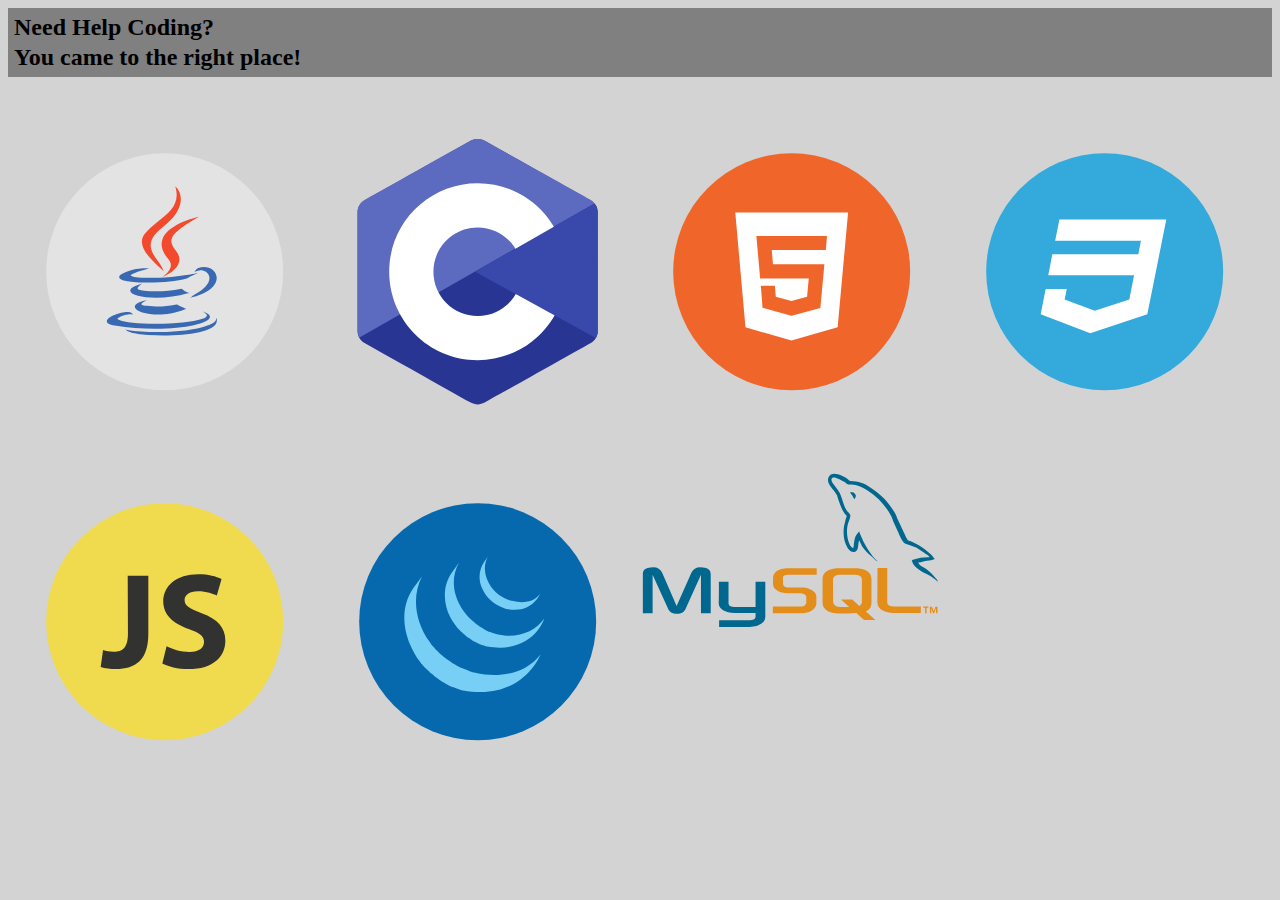
==== index.html @ 5e0b15e6 "added in the page files for each language" ====
<!DOCTYPE html>
<html>
<head>
    <title>My Resource website</title>

    <link rel="stylesheet" href="style.css">

</head>
<body>
    <div class="banner"> 
        <h2>Need Help Coding?</h2>
        <h2>You came to the right place!</h2>
    </div>

    <form action="index.html" method="post">
        <div class="language_list">

            <!-- java_icon -->
            <span>
                <label>
                    <input class="input" type="submit" formaction="java_page.html">
                    <svg id="Lager_1" style="enable-background:new 0 0 128 128;" version="1.1" viewBox="0 0 128 128" xml:space="preserve" xmlns="http://www.w3.org/2000/svg" xmlns:xlink="http://www.w3.org/1999/xlink">
                        <g>
                            <g>
                                <circle cx="64" cy="64" r="50" style="fill:#E3E3E3;"/>
                            </g>
                            <g>
                                <path d="M54.8,77l1.7-1l-1.9,0.5c-2.8,0.8-3.2,1.7-3.2,2.4c0.2,1.8,4.8,3.2,10.1,3.2    c2.8,0,6.9-0.4,11.1-2.2l0.6-0.2l-0.6-0.2c-1.9-0.8-3.4-1.6-3.4-1.6l-0.1-0.1H69c-3.4,0.6-5.5,0.9-7.7,0.9c-1.4,0-2.9-0.1-5-0.3    c-1.9-0.2-2.1-0.6-2.1-0.7C54.2,77.4,54.5,77.1,54.8,77z" style="fill:#3969B2;"/>
                                <path d="M74.5,73.1l-0.7-0.3c-1.5-0.5-2.4-1.5-2.5-1.5l-0.1-0.1h-0.1c-4.1,0.8-7.3,1.1-10.5,1.1    c-1.8,0-3.6-0.1-6-0.4c-1.6-0.2-2-0.6-2-0.8c-0.1-0.4,0.5-1,0.7-1.2l1.2-0.9L53,69.5c-2.5,0.8-3.7,1.7-3.5,2.7    c0.3,1.7,4.7,2.8,10.8,2.8c4.5,0,9.3-0.7,13.4-1.9L74.5,73.1z" style="fill:#3969B2;"/>
                                <path d="M63,50.5c-0.8,2.5,0,5.3,2.5,8.1c0.8,0.9,1.2,1.9,1.1,2.9c-0.2,1.9-1.8,3.3-1.8,3.3L63,66.3    l2.1-1.1c0.2-0.1,4.3-2.2,5-5.4c0.3-1.3,0-2.6-0.8-3.8l-0.4-0.6c-1.3-1.9-2.4-3.3-2-5c0.5-2.3,3.6-4.9,10.1-8.7l1.5-0.9l-1.7,0.4    C76.2,41.4,64.9,44.2,63,50.5z" style="fill:#F3492C;"/>
                                <path d="M59.9,88.1c13.3,0,22.7-2.5,23.2-4.9c0.1-0.4-0.1-1.1-1.3-1.7l-1.7-0.8l1.4,1.2    c0,0,0.4,0.3,0.3,0.7c-0.1,0.3-0.4,0.9-2.2,1.4c-3.5,1.2-11.5,2-19.4,2c-7.4,0-13.1-0.6-15.6-1.7c-0.3-0.1-0.5-0.3-0.5-0.4    c0.1-0.5,2.2-1.4,3.7-1.7c1-0.2,1.6-0.2,1.9-0.2c0.1,0,0.1,0,0.1,0l0.9,0.1L50,81.4c-0.4-0.3-1-0.4-1.8-0.4c-2.9,0-8.4,2-8.6,3.8    c-0.1,0.9,1,1.6,3.3,1.9C48.6,87.6,54.3,88.1,59.9,88.1L59.9,88.1z" style="fill:#3969B2;"/>
                                <path d="M57.4,68.6c6.1,0,11.8-0.6,15.9-1.7h0.1c1.2-0.8,2.8-1.5,2.8-1.5l2-0.9L76,65c0,0-4.7,0.8-9.3,1.2    c-3.2,0.3-6.6,0.4-9.5,0.4c-2.2,0-4.1-0.1-5.3-0.3c-2.2-0.3-2.2-0.7-2.2-0.7c0-0.6,3.2-1.7,6.2-2.5l1.6-0.4l-1.6-0.1    c0,0-0.2,0-0.4,0c-1.4,0-5.1,0.2-9.4,2.3c-0.4,0.2-1.4,0.7-1.3,1.4C45,68.1,51.7,68.6,57.4,68.6z" style="fill:#3969B2;"/>
                                <path d="M77,63.4l-0.4,0.7l0.7-0.3c0,0,0.4-0.2,1.3-0.3c0.2,0,0.4-0.1,0.7-0.1c1.4,0,3.1,0.9,3.5,2.6    c0.3,1.2,0.2,4.4-6.8,8h-0.1v0.1c0,0.1-0.1,0.2-0.2,0.2L74.9,75l1-0.3c7.9-2.1,10.4-5.8,10-8.6c-0.3-2.4-2.5-4.1-5.3-4.1    c-0.8,0-1.6,0.1-2.4,0.4C77.4,62.8,77,63.4,77,63.4z" style="fill:#3969B2;"/>
                                <path d="M62.7,63l0.9,0.8l-0.5-1.1c-0.5-1.2-1.4-2.4-2.2-3.5c-2.7-3.9-5.5-7.8,2.1-13.8    c5-3.9,7.6-7.8,7.8-11.5c0.2-3.3-1.6-5.1-1.7-5.2L68.5,28l0.2,0.9c1.7,6.7-2.9,10.3-7.4,13.8c-2.2,1.8-4.5,3.6-6,5.7    C52.3,53,57.1,57.9,62.7,63z" style="fill:#F3492C;"/>
                                <path d="M85.4,84.8c0,0-1,1.9-9,3.4c-4.6,0.9-10,1.3-15.6,1.3c-4.6,0-9.1-0.3-12.5-0.9l-0.9-0.2l0.8,0.6    c0.2,0.1,1.8,1.2,8.9,1.7c2,0.1,4.2,0.2,6.3,0.2l0,0c10.7,0,22.3-1.6,22.6-6.1l0.1-1.4L85.4,84.8z" style="fill:#3969B2;"/>
                            </g>
                        </g>
                    </svg>
                </label>
            </span>

            <!-- c_icon -->
            <span>
                <label>
                    <input class="input" type="submit" formaction="c_page.html">
                    <svg id="Lager_1" style="enable-background:new 0 0 128 128;" version="1.1" viewBox="0 0 128 128" xml:space="preserve" xmlns="http://www.w3.org/2000/svg" xmlns:xlink="http://www.w3.org/1999/xlink">
                        <g>
                            <path style=" stroke:none;fill-rule:evenodd;fill:rgb(15.686275%,20.784314%,57.647059%);fill-opacity:1;" d="M 61.074219 8.761719 C 62.886719 7.746094 65.113281 7.746094 66.921875 8.761719 C 75.871094 13.785156 102.792969 28.898438 111.742188 33.921875 C 113.550781 34.933594 114.667969 36.8125 114.667969 38.84375 C 114.667969 48.886719 114.667969 79.113281 114.667969 89.15625 C 114.667969 91.1875 113.550781 93.0625 111.742188 94.078125 C 102.792969 99.101562 75.871094 114.214844 66.921875 119.238281 C 65.113281 120.253906 62.882812 120.253906 61.074219 119.238281 C 52.128906 114.214844 25.207031 99.101562 16.257812 94.078125 C 14.449219 93.0625 13.332031 91.1875 13.332031 89.15625 C 13.332031 79.113281 13.332031 48.886719 13.332031 38.84375 C 13.332031 36.8125 14.449219 34.9375 16.257812 33.921875 C 25.203125 28.898438 52.128906 13.785156 61.074219 8.761719 Z M 61.074219 8.761719 "/>
                            <path style=" stroke:none;fill-rule:evenodd;fill:rgb(36.078431%,41.960784%,75.294118%);fill-opacity:1;" d="M 14.144531 91.742188 C 13.433594 90.792969 13.332031 89.894531 13.332031 88.679688 C 13.332031 78.695312 13.332031 48.644531 13.332031 38.65625 C 13.332031 36.632812 14.445312 34.769531 16.25 33.761719 C 25.164062 28.769531 51.996094 13.742188 60.910156 8.746094 C 62.71875 7.734375 65.164062 7.757812 66.96875 8.769531 C 75.882812 13.761719 102.625 28.660156 111.539062 33.652344 C 112.257812 34.054688 112.808594 34.542969 113.296875 35.1875 Z M 14.144531 91.742188 "/>
                            <path style=" stroke:none;fill-rule:evenodd;fill:rgb(100%,100%,100%);fill-opacity:1;" d="M 64 26.667969 C 84.605469 26.667969 101.332031 43.394531 101.332031 64 C 101.332031 84.605469 84.605469 101.332031 64 101.332031 C 43.394531 101.332031 26.667969 84.605469 26.667969 64 C 26.667969 43.394531 43.394531 26.667969 64 26.667969 Z M 64 45.332031 C 74.300781 45.332031 82.667969 53.695312 82.667969 64 C 82.667969 74.300781 74.300781 82.667969 64 82.667969 C 53.699219 82.667969 45.332031 74.300781 45.332031 64 C 45.332031 53.695312 53.695312 45.332031 64 45.332031 Z M 64 45.332031 "/>
                            <path style=" stroke:none;fill-rule:evenodd;fill:rgb(22.352941%,28.627451%,67.058824%);fill-opacity:1;" d="M 113.292969 35.214844 C 114.667969 36.5 114.644531 38.441406 114.644531 39.96875 C 114.644531 50.089844 114.558594 78.875 114.667969 88.996094 C 114.675781 90.050781 114.328125 91.164062 113.804688 92 L 62.914062 64 Z M 113.292969 35.214844 "/>
                        </g>
                    </svg>
                </label>
            </span>

            <!-- html5_icon -->
            <span>
                <label>
                    <input class="input" type="submit" formaction="html_page.html">
                    <svg id="Lager_1" style="enable-background:new 0 0 128 128;" version="1.1" viewBox="0 0 128 128" xml:space="preserve" xmlns="http://www.w3.org/2000/svg" xmlns:xlink="http://www.w3.org/1999/xlink">
                        <g>
                            <g>
                                <g>
                                    <circle cx="64" cy="64" r="50" style="fill:#F0652A;"/>
                                </g>
                            </g>
                            <path d="M40.2,39l4.3,48.5L63.9,93l19.5-5.5L87.8,39H40.2z M78.4,54.8H55.6l0.5,6.1h21.7l-1.7,18.4L64,82.6   l0,0h-0.1l-12.2-3.4L51,69.9h5.9l0.4,4.7l6.6,1.8l6.6-1.8l0.7-7.7H50.7l-1.6-18h29.8L78.4,54.8z" style="fill:#FFFFFF;"/>
                        </g>
                    </svg>
                </label>
            </span>

            <!-- css3_icon -->
            <span>
                <label>
                    <input class="input" type="submit" formaction="css_page.html">
                    <svg id="Lager_1" style="enable-background:new 0 0 128 128;" version="1.1" viewBox="0 0 128 128" xml:space="preserve" xmlns="http://www.w3.org/2000/svg" xmlns:xlink="http://www.w3.org/1999/xlink">
                        <g>
                            <g>
                                <g>
                                    <circle cx="64" cy="64" r="50" style="fill:#33A9DC;"/>
                                </g>
                            </g>
                            <path d="M90,42l-8,40l-24.1,8L37,82l2.1-10.7H48l-0.9,4.4l12.7,4.8l14.6-4.8l2-10.2H40.2l1.7-8.9h36.3   l1.1-5.7H43.1l1.8-8.9C44.9,42,90,42,90,42z" style="fill:#FFFFFF;"/>
                        </g>
                    </svg>
                </label>
            </span>

            <!-- javascript_icon -->
            <span>
                <label>
                    <input class="input" type="submit" formaction="javascript_page.html">
                    <svg id="Lager_1" style="enable-background:new 0 0 128 128;" version="1.1" viewBox="0 0 128 128" xml:space="preserve" xmlns="http://www.w3.org/2000/svg" xmlns:xlink="http://www.w3.org/1999/xlink">
                        <g>
                            <g>
                                <g>
                                    <circle cx="64" cy="64" r="50" style="fill:#F0DB4F;"/>
                                </g>
                            </g>
                            <g id="Layer_1_1_">
                                <g>
                                    <g>
                                        <path d="M48.4,44.6h8.7v24.5c0,11-5.3,14.9-13.7,14.9c-2.1,0-4.7-0.3-6.4-0.9l1-7.1      c1.2,0.4,2.8,0.7,4.5,0.7c3.7,0,6-1.7,6-7.6L48.4,44.6L48.4,44.6z" style="fill:#323330;"/>
                                        <path d="M64.8,74.4c2.3,1.2,6,2.4,9.7,2.4c4,0,6.1-1.7,6.1-4.3c0-2.4-1.8-3.8-6.5-5.4      c-6.4-2.3-10.7-5.9-10.7-11.6C63.4,49,69,44,78.1,44c4.4,0,7.6,0.9,9.9,2l-2,7c-1.5-0.7-4.3-1.8-8-1.8c-3.8,0-5.6,1.8-5.6,3.7      c0,2.5,2.1,3.6,7.2,5.5c6.8,2.5,10,6.1,10,11.6c0,6.5-4.9,12-15.6,12c-4.4,0-8.8-1.2-11-2.4L64.8,74.4z" style="fill:#323330;"/>
                                    </g>
                                </g>
                            </g>
                        </g>
                    </svg>
                </label>
            </span>

            <!-- jquery_icon -->
            <span>
                <label>
                    <input class="input" type="submit" formaction="jquery_page.html">
                    <svg id="Lager_1" style="enable-background:new 0 0 128 128;" version="1.1" viewBox="0 0 128 128" xml:space="preserve" xmlns="http://www.w3.org/2000/svg" xmlns:xlink="http://www.w3.org/1999/xlink">
                        <g>
                            <g>
                                <g>
                                    <circle cx="64" cy="64" r="50" style="fill:#0769AD;"/>
                                </g>
                            </g>
                            <g id="Layer_6">
                                <g>
                                    <g>
                                        <path d="M36.8,49.9c-5.2,7.5-4.6,17.3-0.6,25.3c0.1,0.2,0.2,0.4,0.3,0.6c0.1,0.1,0.1,0.2,0.2,0.4      c0,0.1,0.1,0.1,0.1,0.2c0.1,0.1,0.1,0.2,0.2,0.4c0.1,0.2,0.3,0.4,0.4,0.7c0.1,0.1,0.1,0.2,0.2,0.4c0.1,0.2,0.3,0.5,0.4,0.7      c0.1,0.1,0.1,0.2,0.2,0.3c0.2,0.3,0.4,0.6,0.6,0.9l0,0l0.1,0.1c0.2,0.3,0.4,0.5,0.6,0.8c0.1,0.1,0.1,0.2,0.2,0.3      c0.2,0.2,0.4,0.4,0.5,0.7c0.1,0.1,0.1,0.2,0.2,0.2c0.2,0.3,0.5,0.6,0.8,0.9l0,0l0,0c0.3,0.3,0.5,0.5,0.8,0.8      c0.1,0.1,0.2,0.2,0.2,0.2c0.2,0.2,0.4,0.4,0.6,0.6c0.1,0.1,0.2,0.2,0.3,0.2c0.3,0.3,0.6,0.5,0.8,0.8l0,0l0.1,0.1      c0.3,0.2,0.5,0.4,0.8,0.6c0.1,0.1,0.2,0.2,0.3,0.3c0.2,0.2,0.4,0.3,0.6,0.5c0.1,0.1,0.2,0.2,0.3,0.3c0.2,0.2,0.5,0.3,0.7,0.5      c0.1,0.1,0.2,0.1,0.3,0.2c0,0,0,0,0.1,0.1c0.2,0.2,0.5,0.3,0.7,0.5c0.1,0.1,0.2,0.1,0.3,0.2c0.4,0.2,0.7,0.4,1.1,0.7      c0.1,0.1,0.2,0.1,0.3,0.2c0.3,0.2,0.5,0.3,0.8,0.5c0.1,0.1,0.3,0.2,0.4,0.2c0.2,0.1,0.4,0.2,0.6,0.3c0,0,0.1,0,0.1,0.1      c0.1,0,0.2,0.1,0.2,0.1c0.3,0.1,0.6,0.3,0.9,0.4c0.1,0,0.1,0.1,0.2,0.1c0.4,0.2,0.7,0.3,1.1,0.4c0.1,0,0.2,0.1,0.3,0.1      c0.3,0.1,0.7,0.3,1,0.4h0.1c0.4,0.1,0.8,0.3,1.1,0.4c0.1,0,0.2,0.1,0.3,0.1c0.4,0.1,0.8,0.3,1.2,0.3      c25.3,4.6,32.7-15.2,32.7-15.2C84.3,85.9,73.3,88,63,85.6c-0.4-0.1-0.8-0.2-1.2-0.3c-0.1,0-0.2-0.1-0.3-0.1      c-0.4-0.1-0.7-0.2-1.1-0.4c-0.1,0-0.1,0-0.2-0.1c-0.3-0.1-0.7-0.2-1-0.4c-0.1,0-0.2-0.1-0.3-0.1c-0.4-0.1-0.7-0.3-1.1-0.4      c-0.1,0-0.1-0.1-0.2-0.1c-0.3-0.1-0.6-0.3-0.9-0.4c-0.1,0-0.2-0.1-0.3-0.1c-0.2-0.1-0.5-0.2-0.7-0.4c-0.2-0.1-0.3-0.2-0.5-0.2      c-0.3-0.2-0.6-0.3-0.8-0.5c-0.1-0.1-0.2-0.1-0.3-0.2c-0.4-0.2-0.7-0.4-1.1-0.7c-0.1-0.1-0.2-0.1-0.3-0.2      c-0.3-0.2-0.5-0.3-0.8-0.5c-0.1-0.1-0.2-0.1-0.2-0.2c-0.2-0.2-0.5-0.3-0.7-0.5c-0.1-0.1-0.2-0.2-0.3-0.2      c-0.2-0.2-0.4-0.3-0.7-0.5c-0.1-0.1-0.2-0.2-0.3-0.2c-0.3-0.2-0.5-0.5-0.8-0.7c0,0-0.1,0-0.1-0.1c-0.3-0.3-0.6-0.5-0.9-0.8      c-0.1-0.1-0.2-0.2-0.2-0.2c-0.2-0.2-0.4-0.4-0.6-0.6c-0.1-0.1-0.2-0.2-0.2-0.2c-0.3-0.3-0.5-0.5-0.8-0.8l0,0      c-0.3-0.3-0.5-0.6-0.8-0.9c-0.1-0.1-0.1-0.2-0.2-0.2c-0.2-0.2-0.4-0.5-0.6-0.7c-0.1-0.1-0.1-0.2-0.2-0.3      c-0.2-0.3-0.4-0.6-0.6-0.9c-5.8-7.9-7.8-18.7-3.2-27.6" style="fill:#78CFF5;"/>
                                        <path d="M53,43.5C49.2,49,49.4,56.2,52.4,62c0.5,1,1.1,1.9,1.7,2.8c0.6,0.8,1.2,1.8,1.9,2.4      c0.3,0.3,0.6,0.6,0.9,0.9c0.1,0.1,0.1,0.1,0.2,0.2c0.3,0.3,0.6,0.5,0.9,0.8l0,0l0,0c0.3,0.3,0.7,0.6,1,0.8      c0.1,0.1,0.2,0.1,0.2,0.2c0.3,0.3,0.7,0.5,1.1,0.8l0,0c0.2,0.1,0.3,0.2,0.5,0.3c0.1,0.1,0.2,0.1,0.2,0.2      c0.3,0.2,0.5,0.3,0.8,0.5c0,0,0.1,0,0.1,0.1c0.2,0.1,0.5,0.3,0.7,0.4c0.1,0,0.2,0.1,0.2,0.1c0.2,0.1,0.3,0.2,0.5,0.3      c0,0,0,0,0.1,0c0.3,0.2,0.7,0.3,1,0.5c0.1,0,0.1,0.1,0.2,0.1c0.3,0.1,0.6,0.2,0.8,0.3c0.1,0,0.2,0.1,0.4,0.1      c0.3,0.1,0.5,0.2,0.8,0.3c0.1,0,0.2,0.1,0.3,0.1c0.4,0.1,0.7,0.3,1.1,0.3c19.6,3.2,24.1-11.8,24.1-11.8      c-4.1,5.9-12,8.7-20.4,6.5c-0.4-0.1-0.7-0.2-1.1-0.3c-0.1,0-0.2-0.1-0.3-0.1c-0.3-0.1-0.5-0.2-0.8-0.3c-0.1,0-0.2-0.1-0.3-0.1      c-0.3-0.1-0.6-0.2-0.8-0.3c-0.1,0-0.2-0.1-0.2-0.1c-0.3-0.2-0.7-0.3-1-0.5c-0.2-0.1-0.3-0.2-0.5-0.3c-0.1-0.1-0.2-0.1-0.3-0.2      c-0.2-0.1-0.4-0.2-0.6-0.4c-0.1,0-0.1-0.1-0.2-0.1c-0.3-0.2-0.5-0.3-0.8-0.5c-0.1-0.1-0.2-0.1-0.2-0.2c-0.2-0.1-0.3-0.2-0.5-0.3      c-0.4-0.2-0.7-0.5-1.1-0.8c-0.1-0.1-0.2-0.1-0.2-0.2c-3.7-2.9-6.6-6.9-8-11.4c-1.5-4.7-1.1-9.9,1.4-14.2" style="fill:#78CFF5;"/>
                                        <path d="M66.7,38.8c-2.2,3.3-2.5,7.4-0.9,11c1.6,3.9,5,6.9,8.9,8.3c0.2,0.1,0.3,0.1,0.5,0.2      c0.1,0,0.1,0,0.2,0.1c0.2,0.1,0.5,0.2,0.7,0.2c10.8,2.1,13.7-5.5,14.5-6.7c-2.6,3.7-6.9,4.6-12.2,3.3c-0.4-0.1-0.9-0.3-1.3-0.4      c-0.5-0.2-1-0.4-1.5-0.6c-0.9-0.5-1.8-1-2.7-1.6c-4.7-3.6-7.7-10.4-4.6-16" style="fill:#78CFF5;"/>
                                    </g>
                                </g>
                            </g>
                        </g>
                    </svg>
                </label>
            </span>

            <!-- mysql_icon -->
            <span>
                <label>
                    <input class="input" type="submit" formaction="mysql_page.html">
                    <svg id="Layer_1" style="enable-background:new 0 0 180.6 95.3;" version="1.1" viewBox="0 0 180.6 95.3" xml:space="preserve" xmlns="http://www.w3.org/2000/svg" xmlns:xlink="http://www.w3.org/1999/xlink">
                        <style type="text/css">
                            .st0{fill:#00678F;}
                            .st1{fill:#E38D1A;}
                        </style>
                        <path class="st0" d="M1.7,85.3h5.8v-23l9.1,20c1,2.4,2.5,3.3,5.4,3.3c2.9,0,4.2-0.9,5.3-3.3l9-20v23h5.8v-23c0-2.2-0.9-3.3-2.8-3.9  c-4.4-1.3-7.4-0.2-8.7,2.8L21.8,81l-8.6-19.8c-1.3-3-4.3-4.1-8.7-2.8C2.6,59,1.7,60,1.7,62.3L1.7,85.3L1.7,85.3z"/>
                        <path class="st0" d="M46.9,66.6h5.8v12.6c0,0.7,0.2,2.3,3.4,2.4c1.7,0,12.6,0,12.7,0V66.5h5.8c0,0,0,20.6,0,20.7  c0,5.1-6.3,6.2-9.2,6.2H47.1v-3.9c0,0,18.4,0,18.4,0c3.7-0.4,3.3-2.3,3.3-2.9v-1.5H56.4c-5.8,0-9.5-2.6-9.5-5.5  C46.9,79.3,47.1,66.7,46.9,66.6L46.9,66.6z"/>
                        <path class="st0" d="M172.3,51.9c-3.6-0.1-6.3,0.3-8.7,1.2c-0.7,0.3-1.7,0.3-1.8,1.1c0.4,0.4,0.4,0.9,0.7,1.4  c0.5,0.9,1.5,2.1,2.3,2.7c0.9,0.7,1.9,1.4,2.9,2.1c1.7,1.1,3.7,1.7,5.4,2.8c1,0.6,2,1.4,2.9,2.1c0.5,0.4,0.8,0.9,1.4,1.2  c0,0,0-0.1,0-0.1c-0.3-0.4-0.4-1-0.7-1.4c-0.4-0.4-0.9-0.8-1.3-1.3c-1.3-1.7-2.9-3.3-4.6-4.5c-1.4-1-4.6-2.3-5.1-4c0,0,0,0-0.1-0.1  c1-0.1,2.1-0.4,3.1-0.7c1.5-0.4,2.9-0.3,4.5-0.7c0.7-0.2,1.4-0.4,2.1-0.6c0-0.1,0-0.3,0-0.4c-0.8-0.8-1.4-1.9-2.2-2.6  c-2.3-2-4.8-3.9-7.4-5.5c-1.4-0.9-3.2-1.5-4.6-2.2c-0.5-0.3-1.4-0.4-1.7-0.8c-0.8-1-1.3-2.3-1.8-3.4c-1.3-2.5-2.5-5.2-3.7-7.8  c-0.8-1.7-1.3-3.5-2.3-5.1c-4.6-7.6-9.6-12.2-17.3-16.7c-1.7-0.9-3.6-1.3-5.7-1.8c-1.1,0-2.2-0.1-3.3-0.2c-0.7-0.3-1.4-1.2-2.1-1.6  c-2.5-1.6-9.1-5.1-11-0.5c-1.2,2.9,1.8,5.8,2.8,7.2c0.8,1,1.7,2.2,2.3,3.3c0.3,0.8,0.4,1.6,0.7,2.4c0.7,2,1.4,4.1,2.3,6  c0.5,0.9,1,1.9,1.7,2.8c0.4,0.5,1,0.7,1.1,1.5c-0.6,0.9-0.7,2.2-1,3.3c-1.6,5-1,11.3,1.3,15c0.7,1.1,2.4,3.6,4.7,2.6  c2-0.8,1.6-3.3,2.1-5.6c0.1-0.5,0-0.9,0.3-1.2c0,0,0,0.1,0,0.1c0.6,1.2,1.2,2.5,1.8,3.7c1.4,2.2,3.8,4.5,5.8,6  c1.1,0.8,1.9,2.2,3.3,2.7c0,0,0-0.1,0-0.1c0,0,0,0-0.1,0c-0.3-0.4-0.7-0.6-1-0.9c-0.8-0.8-1.7-1.8-2.3-2.7c-1.9-2.5-3.5-5.3-5-8.1  c-0.7-1.4-1.3-2.9-1.9-4.3c-0.3-0.5-0.3-1.3-0.7-1.6c-0.7,1-1.7,1.8-2.1,3c-0.8,1.9-0.9,4.3-1.2,6.7c-0.2,0-0.1,0-0.2,0.1  c-1.4-0.4-1.9-1.8-2.5-3.1c-1.3-3.2-1.6-8.3-0.4-11.9c0.3-0.9,1.7-3.9,1.1-4.8c-0.3-0.8-1.2-1.3-1.7-2c-0.6-0.8-1.2-1.9-1.6-2.9  c-1.1-2.5-1.6-5.3-2.8-7.8c-0.5-1.2-1.5-2.4-2.2-3.4c-0.8-1.2-1.8-2.1-2.5-3.5c-0.2-0.5-0.5-1.3-0.2-1.8c0.1-0.4,0.3-0.5,0.6-0.6  c0.6-0.5,2.2,0.1,2.8,0.4c1.7,0.7,3,1.3,4.4,2.2c0.6,0.4,1.3,1.3,2.1,1.5c0.3,0,0.6,0,0.9,0c1.4,0.3,3,0.1,4.4,0.5  c2.4,0.8,4.5,1.9,6.4,3.1c5.8,3.7,10.7,9,13.9,15.3c0.5,1,0.8,2,1.2,3c0.9,2.2,2.1,4.4,3,6.6c0.9,2.1,1.8,4.2,3.2,6  c0.7,0.9,3.3,1.4,4.6,1.9c0.9,0.4,2.3,0.8,3.1,1.2c1.5,0.9,3,2,4.5,3C169.9,49.9,172.2,51,172.3,51.9L172.3,51.9z"/>
                        <path class="st0" d="M126.8,13.2c-0.8,0-1.3,0.1-1.8,0.2c0,0,0,0,0,0.1c0,0,0,0,0.1,0c0.4,0.7,1,1.2,1.4,1.8c0.4,0.7,0.7,1.4,1,2.1  c0,0,0.1-0.1,0.1-0.1c0.6-0.4,0.9-1.2,0.9-2.2c-0.3-0.3-0.3-0.6-0.5-0.9C127.7,13.7,127.1,13.5,126.8,13.2L126.8,13.2z"/>
                        <path class="st1" d="M79.1,85.3h16.8c2,0,3.8-0.4,5.4-1.1c2.5-1.2,3.7-2.7,3.7-4.8v-4.3c0-1.7-1.4-3.2-4.1-4.3  c-1.4-0.5-3.2-0.8-5-0.8h-7c-2.4,0-3.5-0.7-3.8-2.3c0-0.2,0-0.4,0-0.5v-2.6c0-0.1,0-0.3,0-0.5c0.3-1.2,0.9-1.5,3-1.7  c0.2,0,0.4,0,0.5,0h16.6v-3.9H88.9c-2.4,0-3.6,0.1-4.7,0.5c-3.4,1.1-5,2.8-5,5.8V68c0,2.6,2.9,4.9,7.9,5.4c0.5,0,1.1,0,1.7,0h6  c0.2,0,0.4,0,0.6,0c1.8,0.2,2.6,0.5,3.2,1.2c0.4,0.4,0.4,0.7,0.4,1.1v3.4c0,0.4-0.3,0.9-0.8,1.4s-1.4,0.8-2.5,0.8  c-0.2,0-0.4,0-0.6,0H79.1L79.1,85.3L79.1,85.3z"/>
                        <path class="st1" d="M141.3,78.5c0,4,3,6.2,9,6.6c0.6,0,1.1,0.1,1.7,0.1h15.2v-3.9h-15.3c-3.4,0-4.7-0.8-4.7-2.9V58.4h-5.8  L141.3,78.5L141.3,78.5z"/>
                        <path class="st1" d="M108.7,78.7V64.9c0-3.5,2.5-5.7,7.4-6.3c0.5,0,1.1-0.1,1.6-0.1h11.1c0.6,0,1.1,0,1.7,0.1  c4.9,0.7,7.3,2.8,7.3,6.3v13.8c0,2.9-1,4.4-3.4,5.4l5.7,5.2h-6.7l-4.6-4.2l-4.7,0.3h-6.2c-1,0-2.2-0.1-3.4-0.4  C110.5,83.9,108.7,81.9,108.7,78.7L108.7,78.7z M115,78.4c0,0.2,0.1,0.4,0.1,0.6c0.3,1.6,1.8,2.5,4.1,2.5h5.3l-4.8-4.4h6.7l4.2,3.8  c0.8-0.4,1.3-1.1,1.5-1.9c0-0.2,0-0.4,0-0.6V65.2c0-0.2,0-0.4,0-0.5c-0.3-1.5-1.8-2.4-4.1-2.4h-8.8c-2.6,0-4.3,1.1-4.3,2.9L115,78.4  L115,78.4z"/>
                        <path class="st1" d="M169.8,85.3h0.8V82h1.1v-0.7h-3.1V82h1.2L169.8,85.3L169.8,85.3z M176.3,85.3h0.8v-3.9h-1.2l-1,2.7l-1.1-2.7  h-1.2v3.9h0.8v-3h0l1.1,3h0.6l1.1-3l0,0L176.3,85.3L176.3,85.3z"/>
                    </svg>
                </label>
            </span>
        </div>
    </form>

</body>

</html>
---- style.css ----
html {
    background-color: lightgrey;
}

.banner {
    padding: 3px;
    background-color: grey;
}

h2 {
    margin:3px;
}

.input {
    border:0px;
    padding:0px;
    height:0px;
    width:0px;
    visibility: hidden;
}

.language_list {
    width: 100%;
    display: flex;
    flex-wrap: wrap;
    align-content: flex-start;
}

.language_list span {
    height: 300px;
    width: 24%;
    margin: 25px 5px;
    text-align: center;
}
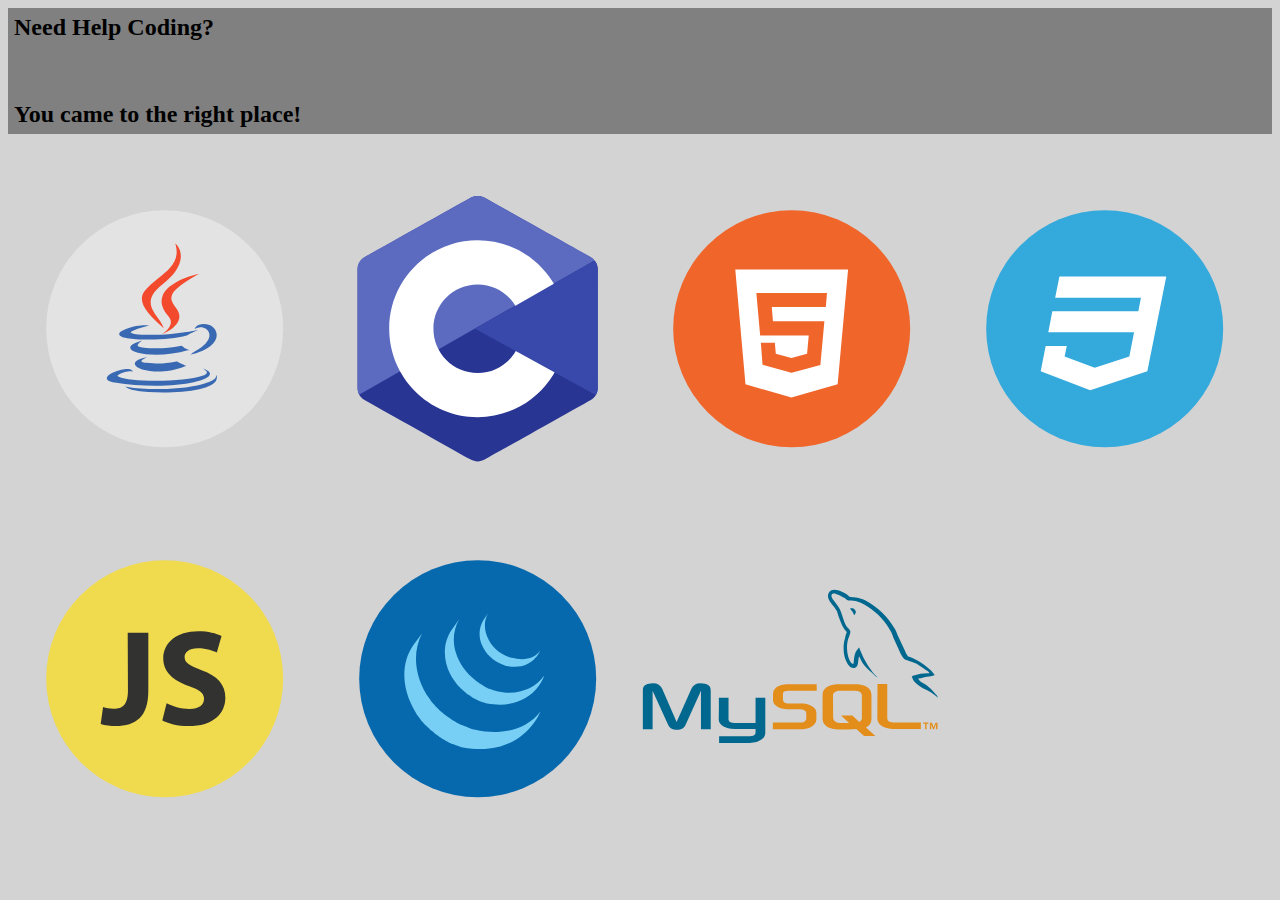
==== commit 9881cddb: "Test" ====
--- a/index.html
+++ b/index.html
@@ -8,11 +8,11 @@
 </head>
 <body>
     <div class="banner"> 
-        <h2>Need Help Coding?</h2>
+        <h2>Need Help Coding?</h2><br><br><br>
         <h2>You came to the right place!</h2>
     </div>
 
-    <form action="index.html" method="post">
+    <form>
         <div class="language_list">
 
             <!-- java_icon -->
--- a/style.css
+++ b/style.css
@@ -30,5 +30,5 @@
     height: 300px;
     width: 24%;
     margin: 25px 5px;
-    text-align: center;
+    align-content: center;
 }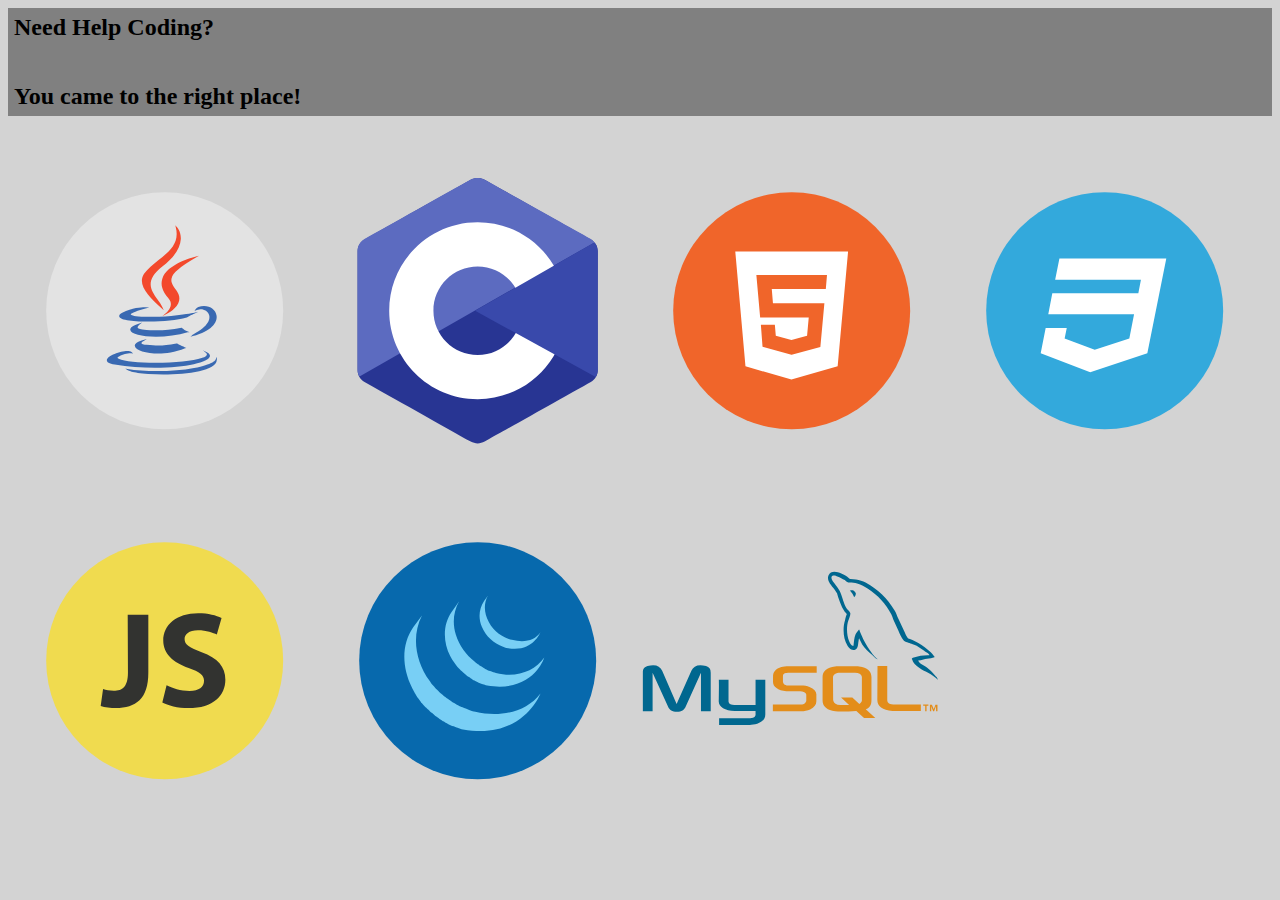
==== commit e1379091: "test 2" ====
--- a/index.html
+++ b/index.html
@@ -8,7 +8,7 @@
 </head>
 <body>
     <div class="banner"> 
-        <h2>Need Help Coding?</h2><br><br><br>
+        <h2>Need Help Coding?</h2><br><br>
         <h2>You came to the right place!</h2>
     </div>
 
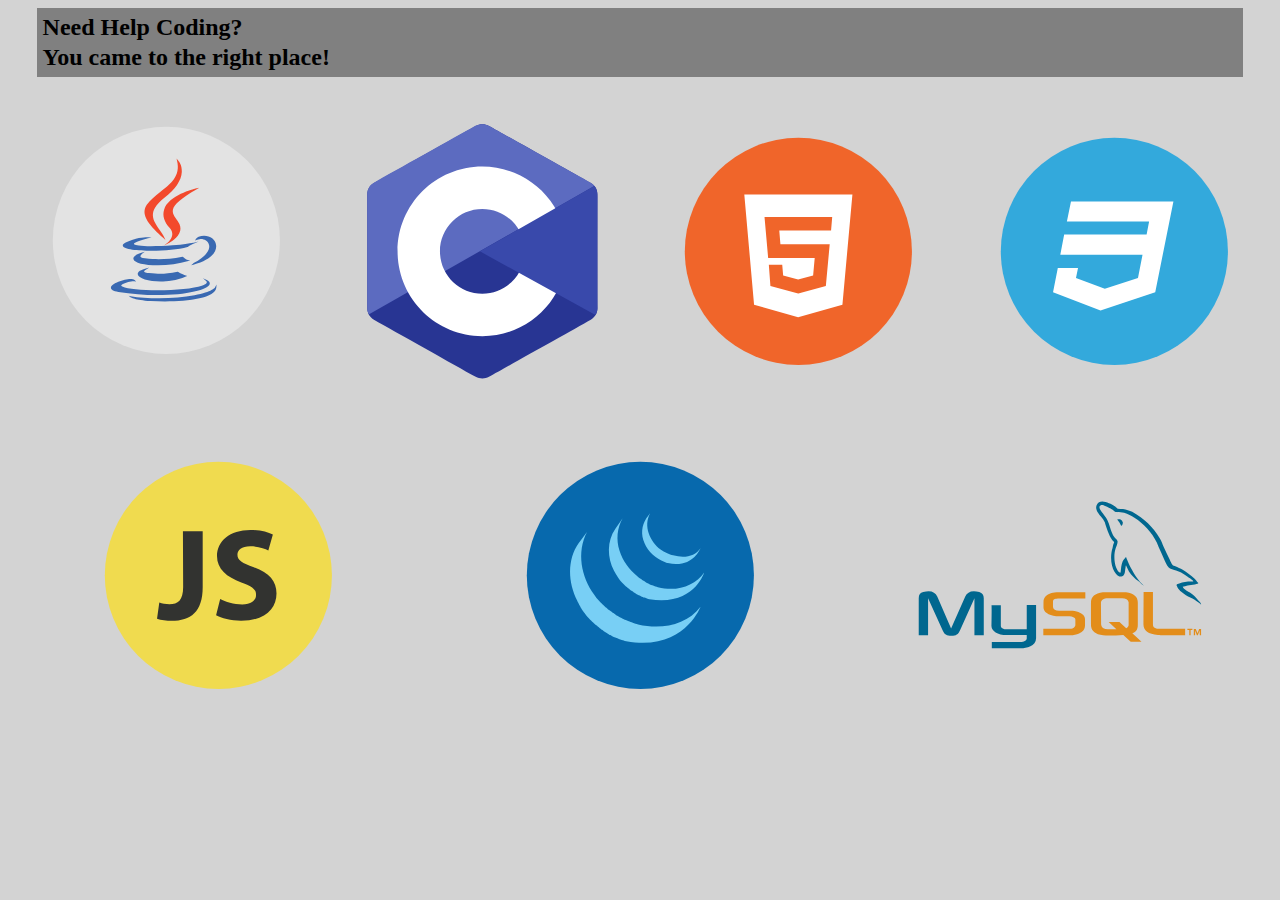
==== commit 05ffa41c: "Added in jQuery to the index page, added styling" ====
--- a/index.html
+++ b/index.html
@@ -1,14 +1,19 @@
 <!DOCTYPE html>
 <html>
 <head>
-    <title>My Resource website</title>
+    <title>Coding Resource Website</title>
+
+    <script src="https://code.jquery.com/jquery-3.4.1.min.js"
+        integrity="sha256-CSXorXvZcTkaix6Yvo6HppcZGetbYMGWSFlBw8HfCJo="
+        crossorigin="anonymous">
+    </script>
 
     <link rel="stylesheet" href="style.css">
 
 </head>
 <body>
     <div class="banner"> 
-        <h2>Need Help Coding?</h2><br><br>
+        <h2>Need Help Coding?</h2>
         <h2>You came to the right place!</h2>
     </div>
 
@@ -17,7 +22,7 @@
 
             <!-- java_icon -->
             <span>
-                <label>
+                <label id="Java">
                     <input class="input" type="submit" formaction="java_page.html">
                     <svg id="Lager_1" style="enable-background:new 0 0 128 128;" version="1.1" viewBox="0 0 128 128" xml:space="preserve" xmlns="http://www.w3.org/2000/svg" xmlns:xlink="http://www.w3.org/1999/xlink">
                         <g>
@@ -36,12 +41,13 @@
                             </g>
                         </g>
                     </svg>
+                    <h3>Java</h3>
                 </label>
             </span>
 
             <!-- c_icon -->
             <span>
-                <label>
+                <label id="C">
                     <input class="input" type="submit" formaction="c_page.html">
                     <svg id="Lager_1" style="enable-background:new 0 0 128 128;" version="1.1" viewBox="0 0 128 128" xml:space="preserve" xmlns="http://www.w3.org/2000/svg" xmlns:xlink="http://www.w3.org/1999/xlink">
                         <g>
@@ -56,7 +62,7 @@
 
             <!-- html5_icon -->
             <span>
-                <label>
+                <label id="HTML">
                     <input class="input" type="submit" formaction="html_page.html">
                     <svg id="Lager_1" style="enable-background:new 0 0 128 128;" version="1.1" viewBox="0 0 128 128" xml:space="preserve" xmlns="http://www.w3.org/2000/svg" xmlns:xlink="http://www.w3.org/1999/xlink">
                         <g>
@@ -73,7 +79,7 @@
 
             <!-- css3_icon -->
             <span>
-                <label>
+                <label id="CSS">
                     <input class="input" type="submit" formaction="css_page.html">
                     <svg id="Lager_1" style="enable-background:new 0 0 128 128;" version="1.1" viewBox="0 0 128 128" xml:space="preserve" xmlns="http://www.w3.org/2000/svg" xmlns:xlink="http://www.w3.org/1999/xlink">
                         <g>
@@ -90,7 +96,7 @@
 
             <!-- javascript_icon -->
             <span>
-                <label>
+                <label id="JavaScript">
                     <input class="input" type="submit" formaction="javascript_page.html">
                     <svg id="Lager_1" style="enable-background:new 0 0 128 128;" version="1.1" viewBox="0 0 128 128" xml:space="preserve" xmlns="http://www.w3.org/2000/svg" xmlns:xlink="http://www.w3.org/1999/xlink">
                         <g>
@@ -114,7 +120,7 @@
 
             <!-- jquery_icon -->
             <span>
-                <label>
+                <label id="jQuery">
                     <input class="input" type="submit" formaction="jquery_page.html">
                     <svg id="Lager_1" style="enable-background:new 0 0 128 128;" version="1.1" viewBox="0 0 128 128" xml:space="preserve" xmlns="http://www.w3.org/2000/svg" xmlns:xlink="http://www.w3.org/1999/xlink">
                         <g>
@@ -139,7 +145,7 @@
 
             <!-- mysql_icon -->
             <span>
-                <label>
+                <label id="MySQL">
                     <input class="input" type="submit" formaction="mysql_page.html">
                     <svg id="Layer_1" style="enable-background:new 0 0 180.6 95.3;" version="1.1" viewBox="0 0 180.6 95.3" xml:space="preserve" xmlns="http://www.w3.org/2000/svg" xmlns:xlink="http://www.w3.org/1999/xlink">
                         <style type="text/css">
@@ -160,6 +166,24 @@
         </div>
     </form>
 
+<script>
+    $(function(){
+        $("label").mouseenter(function(){
+            var span = $(this).parent();
+            var lang = $(this).find("h3");
+            $(span).css({height:"21%", width:"24%", opacity:".4"});
+            $(lang).css({opacity:"1.0"});
+        });
+
+        $("label").mouseleave(function(){
+            var span = $(this).parent();
+            var lang = $(this).find("h3");
+            $(span).css({height:"20%", width:"23%", opacity:"1.0"});
+            $(lang).css({opacity:"0.0"});
+        });
+    });
+
+</script>
 </body>
 
 </html>--- a/style.css
+++ b/style.css
@@ -3,6 +3,8 @@
 }
 
 .banner {
+    width:95%;
+    margin:auto;
     padding: 3px;
     background-color: grey;
 }
@@ -21,14 +23,21 @@
 
 .language_list {
     width: 100%;
+    margin:auto;
     display: flex;
     flex-wrap: wrap;
     align-content: flex-start;
 }
 
 .language_list span {
-    height: 300px;
-    width: 24%;
-    margin: 25px 5px;
+    height: 20%;
+    width: 23%;
+    margin: auto;
     align-content: center;
+}
+
+h3 {
+    text-align:center;
+    margin:0px;
+    opacity:0.0;
 }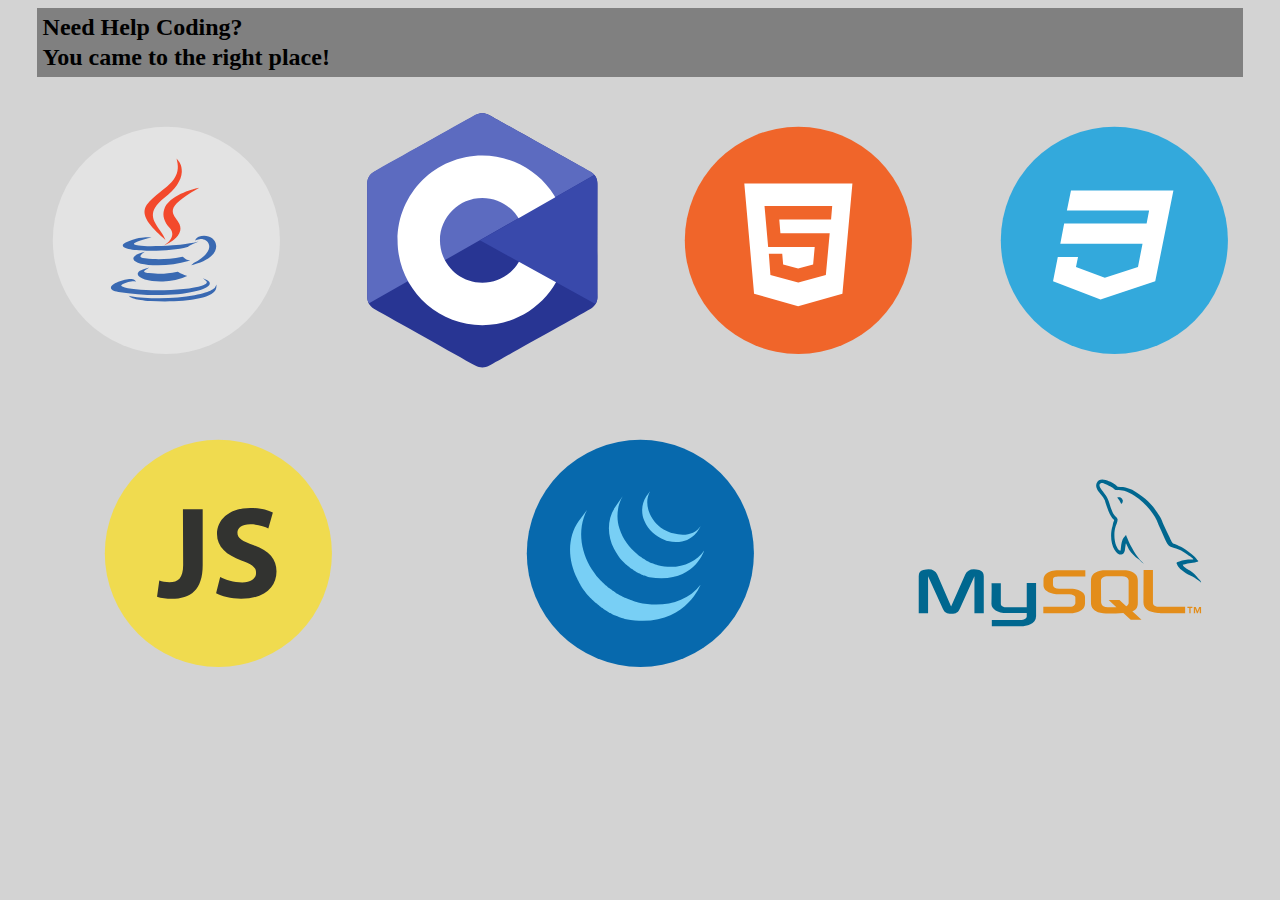
==== commit ed72f3a2: "added minor changes to each file" ====
--- a/index.html
+++ b/index.html
@@ -9,6 +9,16 @@
     </script>
 
     <link rel="stylesheet" href="style.css">
+
+    <!-- Stuff I still want to add to this page
+
+        1. get the color scheme fixed
+        2. add in new fonts
+        3. add a drop down menu that can work on all of the pages to add another way to go to different pages
+        4. fix the heading make is something more attractive
+        5. 
+    
+    -->
 
 </head>
 <body>
@@ -41,7 +51,7 @@
                             </g>
                         </g>
                     </svg>
-                    <h3>Java</h3>
+                    <!-- <h3>Java</h3> -->
                 </label>
             </span>
 
@@ -170,16 +180,16 @@
     $(function(){
         $("label").mouseenter(function(){
             var span = $(this).parent();
-            var lang = $(this).find("h3");
+            // var lang = $(this).find("h3");
             $(span).css({height:"21%", width:"24%", opacity:".4"});
-            $(lang).css({opacity:"1.0"});
+            // $(lang).css({opacity:"1.0"});
         });
 
         $("label").mouseleave(function(){
             var span = $(this).parent();
-            var lang = $(this).find("h3");
+            // var lang = $(this).find("h3");
             $(span).css({height:"20%", width:"23%", opacity:"1.0"});
-            $(lang).css({opacity:"0.0"});
+            // $(lang).css({opacity:"0.0"});
         });
     });
 
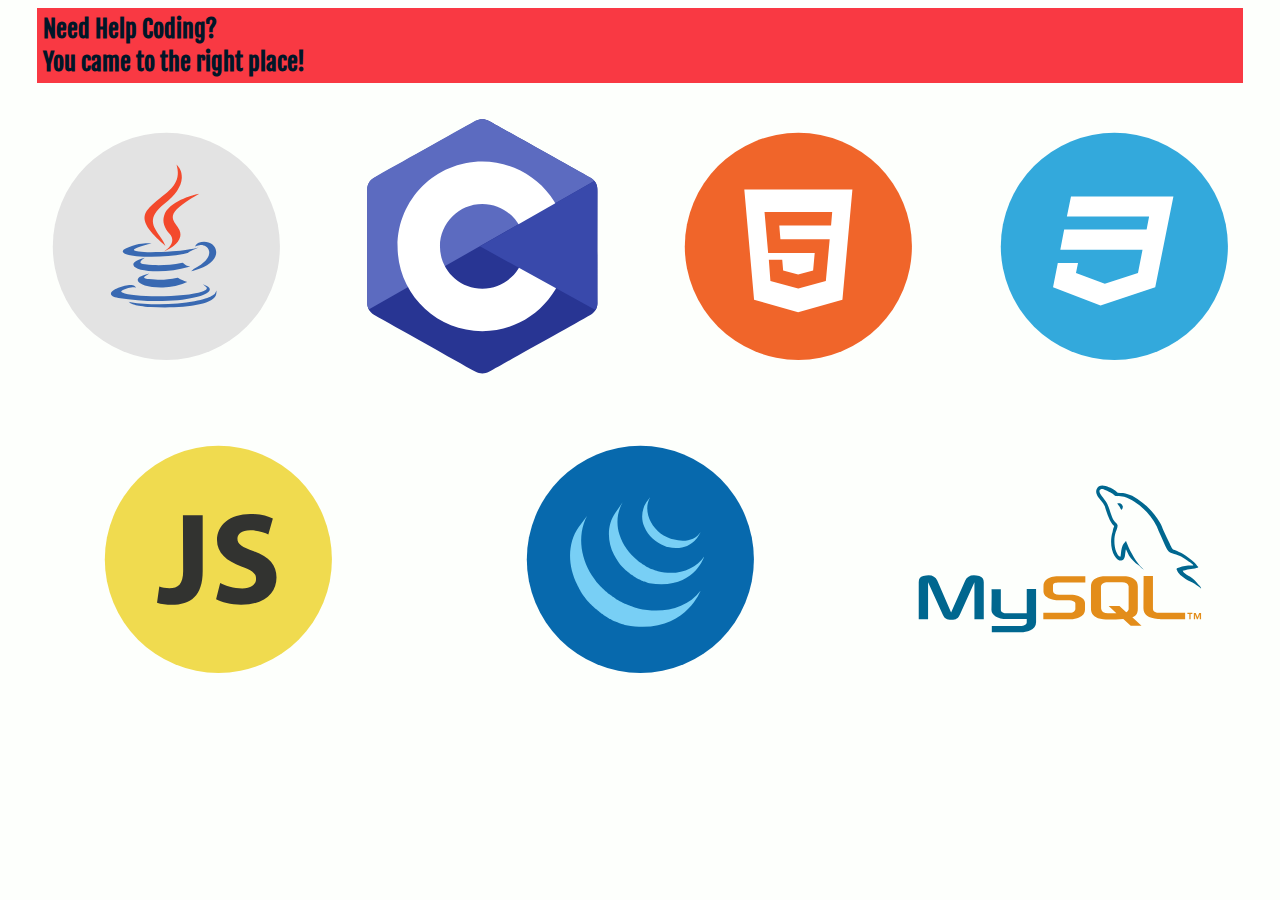
==== commit 1485ecc3: "Added in new colors and google fonts" ====
--- a/index.html
+++ b/index.html
@@ -8,6 +8,7 @@
         crossorigin="anonymous">
     </script>
 
+    <link href="https://fonts.googleapis.com/css?family=Fjalla+One|Varela+Round&display=swap" rel="stylesheet">
     <link rel="stylesheet" href="style.css">
 
     <!-- Stuff I still want to add to this page
--- a/style.css
+++ b/style.css
@@ -1,16 +1,18 @@
 html {
-    background-color: lightgrey;
+    background-color: #FDFFFC;
 }
 
 .banner {
     width:95%;
     margin:auto;
     padding: 3px;
-    background-color: grey;
+    background-color: #F93943;
 }
 
 h2 {
     margin:3px;
+    color: #011627;
+    font-family: 'Fjalla One', sans-serif;
 }
 
 .input {
